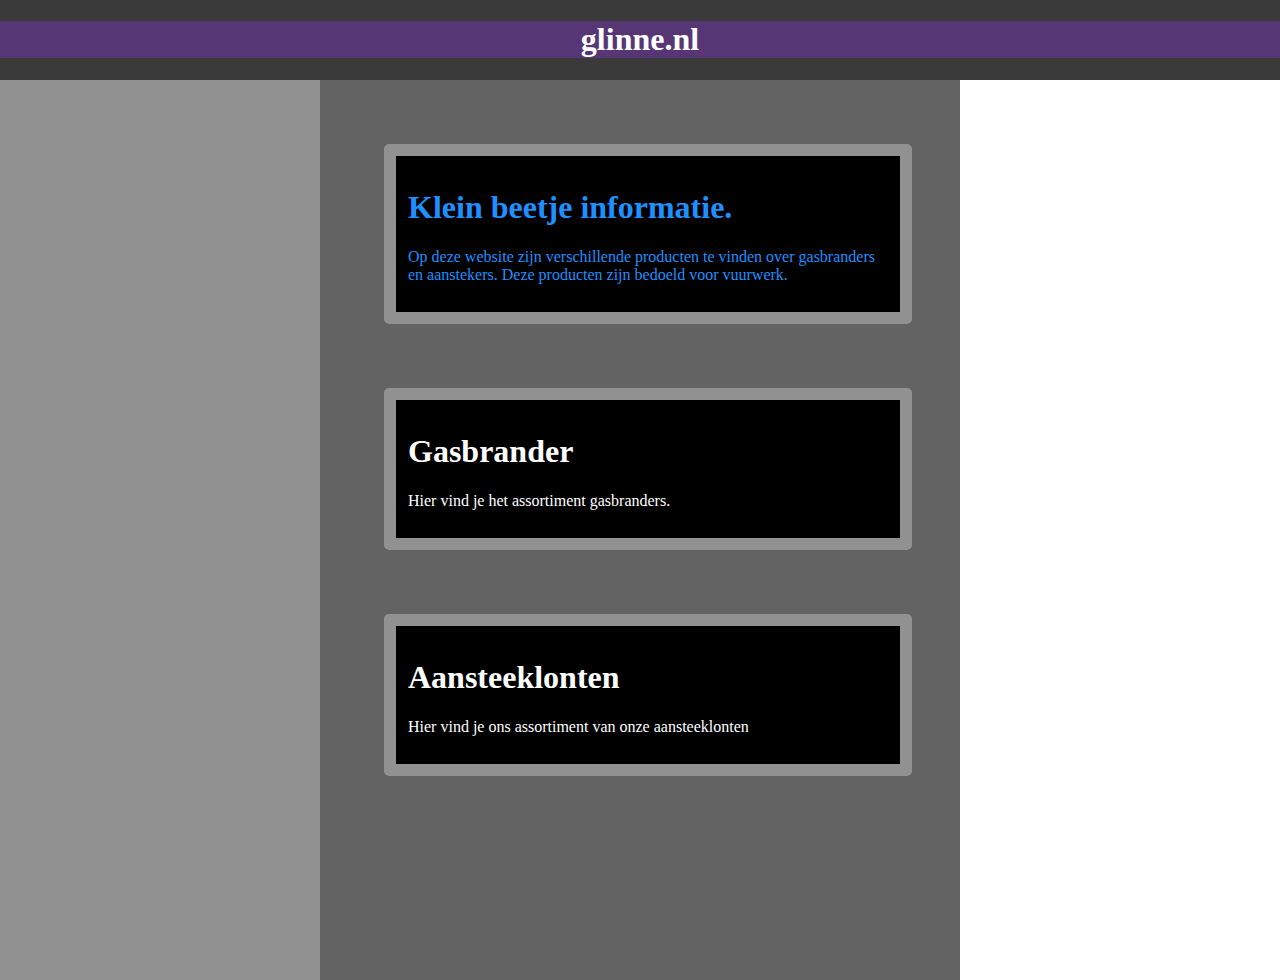
==== index.html @ 9386d126 "g" ====
<!DOCTYPE html>
<html>
<head>
    <link rel="stylesheet" type="text/css" href="CSS/design.css">
    <title> </title>
</head>
<body>


    <div id="bovenbalk">
        <h1 style="color:white;"> glinne.nl </h1>
    </div>

    <div id="container">

        <div id="menu">
        </div>
        <div id="teksten">
            <div class="tekstblok">
            <h1 style="color:DodgerBlue;">Klein beetje informatie.</h1>
             <p style="color:DodgerBlue;">Op deze website zijn verschillende producten te vinden over gasbranders en aanstekers. Deze producten zijn bedoeld voor vuurwerk.</p>   
           
            </div>
            <div class="tekstblok">
             <h1 style="color:white;">Gasbrander</h1>
               <p style="color:white;"> Hier vind je het assortiment gasbranders.</p>
            
            </div>
            <div class="tekstblok">
                <h1 style="color:white;">Aansteeklonten</h1>
               <p style="color:white;">Hier vind je ons assortiment van onze aansteeklonten</p>
            </div>
        </div>
        <div id="">
        </div>
    </div>
</body>
</html>
---- CSS/design.css ----
html {
    height: 100%
}

body{
    background-color: rgb(59, 58, 58);
    padding: 0;
    margin: 0;
    height: 100%;
}

#bovenbalk {
    background-color: rgb(86, 54, 116);
    text-align: center;
}

#container{
    background-color: rgb(255, 255, 255);
    width: 100%;
    height: 100%;
    display: flex;
}

#menu{
    background-color: rgb(145, 145, 145);
    width: 25%;
    height: 100%;
}

#teksten{
    background-color: rgb(99, 99, 99);
    width: 50%;
    height: 100%;

}

#plaatjes{
    background-color: rgb(145, 145, 145);
    width: 25%;
    height: 100%;

}

.tekstblok {
    background-color: rgb(0, 0, 0);
    border: 12px solid rgb(145, 145, 145);
    border-radius: 5px;
    width: 75%;
    margin: 10%;
    padding: 12px;
}

.bovenbalk {
    font-family: "Times New Roman", Times, serif;
}
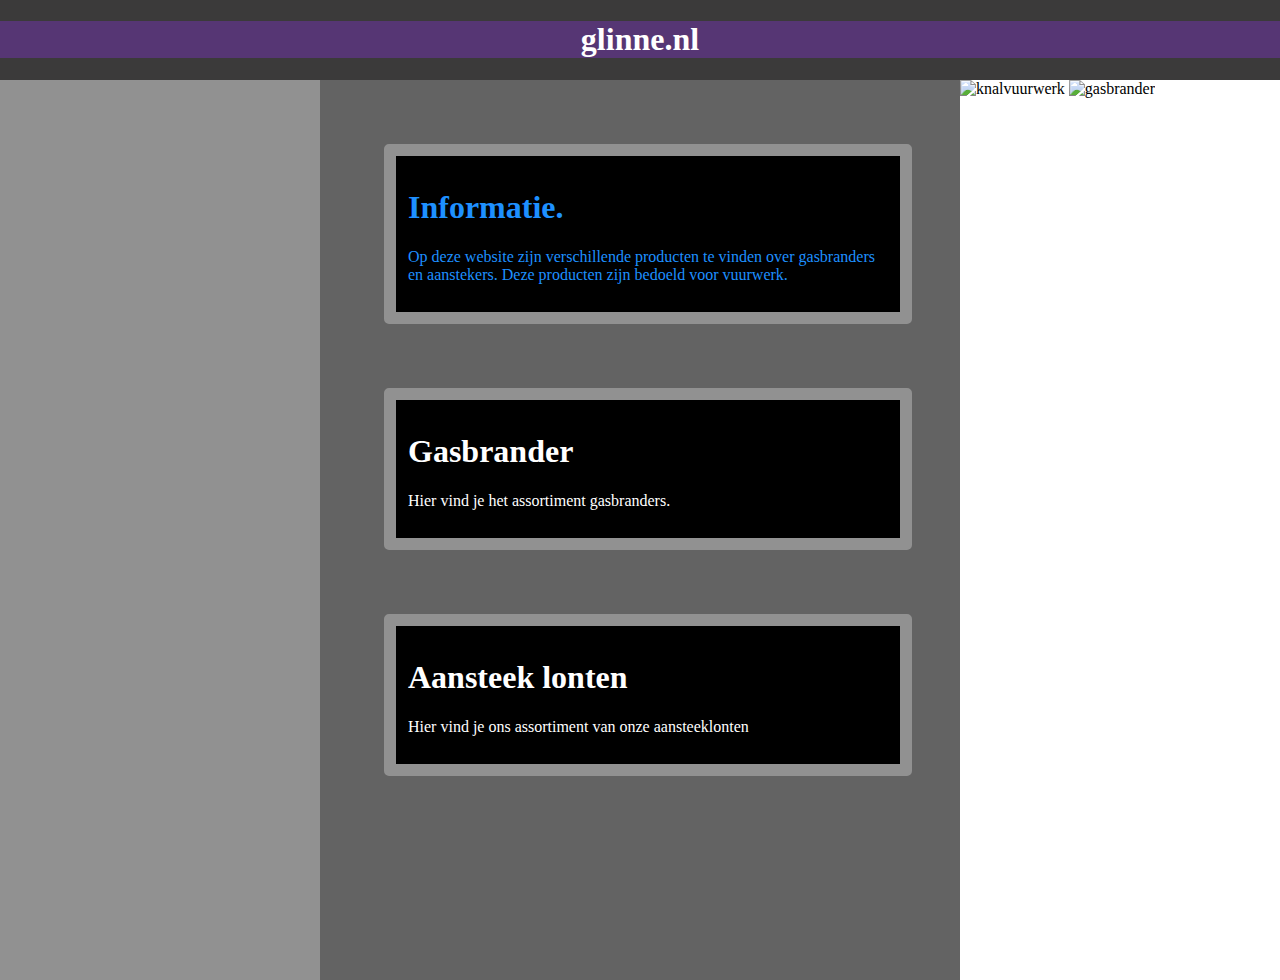
==== commit 611541e7: "j" ====
--- a/index.html
+++ b/index.html
@@ -17,7 +17,7 @@
         </div>
         <div id="teksten">
             <div class="tekstblok">
-            <h1 style="color:DodgerBlue;">Klein beetje informatie.</h1>
+            <h1 style="color:DodgerBlue;">Informatie.</h1>
              <p style="color:DodgerBlue;">Op deze website zijn verschillende producten te vinden over gasbranders en aanstekers. Deze producten zijn bedoeld voor vuurwerk.</p>   
            
             </div>
@@ -27,11 +27,14 @@
             
             </div>
             <div class="tekstblok">
-                <h1 style="color:white;">Aansteeklonten</h1>
+                <h1 style="color:white;">Aansteek lonten</h1>
                <p style="color:white;">Hier vind je ons assortiment van onze aansteeklonten</p>
             </div>
         </div>
-        <div id="">
+        <div id="plaatje"> 
+        <img src="https://www.bartimeus.nl/sites/default/files/styles/nieuws_detail/public/nieuws/knalvuurwerk.jpg?itok=JRW4_4Wu" alt="knalvuurwerk">
+        <img src="https://scontent-lax3-1.cdninstagram.com/v/t51.2885-15/sh0.08/e35/c0.135.1080.1080a/s640x640/22352265_1486302324792292_1824387951405039616_n.jpg?_nc_ht=scontent-lax3-1.cdninstagram.com&oh=9207c37d2a97373b2694f3ba82ba9f2f&oe=5E02E4C4&ig_cache_key=MTYyNDg3OTM4MjA1MjI0NDgwNw%3D%3D.2.c" alt="gasbrander">
+        
         </div>
     </div>
 </body>
--- a/CSS/design.css
+++ b/CSS/design.css
@@ -35,8 +35,8 @@
 }
 
 #plaatjes{
-    background-color: rgb(145, 145, 145);
-    width: 25%;
+    background-color: rgba(145, 145, 145, 0.603);
+    width:100%;
     height: 100%;
 
 }
@@ -52,4 +52,4 @@
 
 .bovenbalk {
     font-family: "Times New Roman", Times, serif;
-}+} 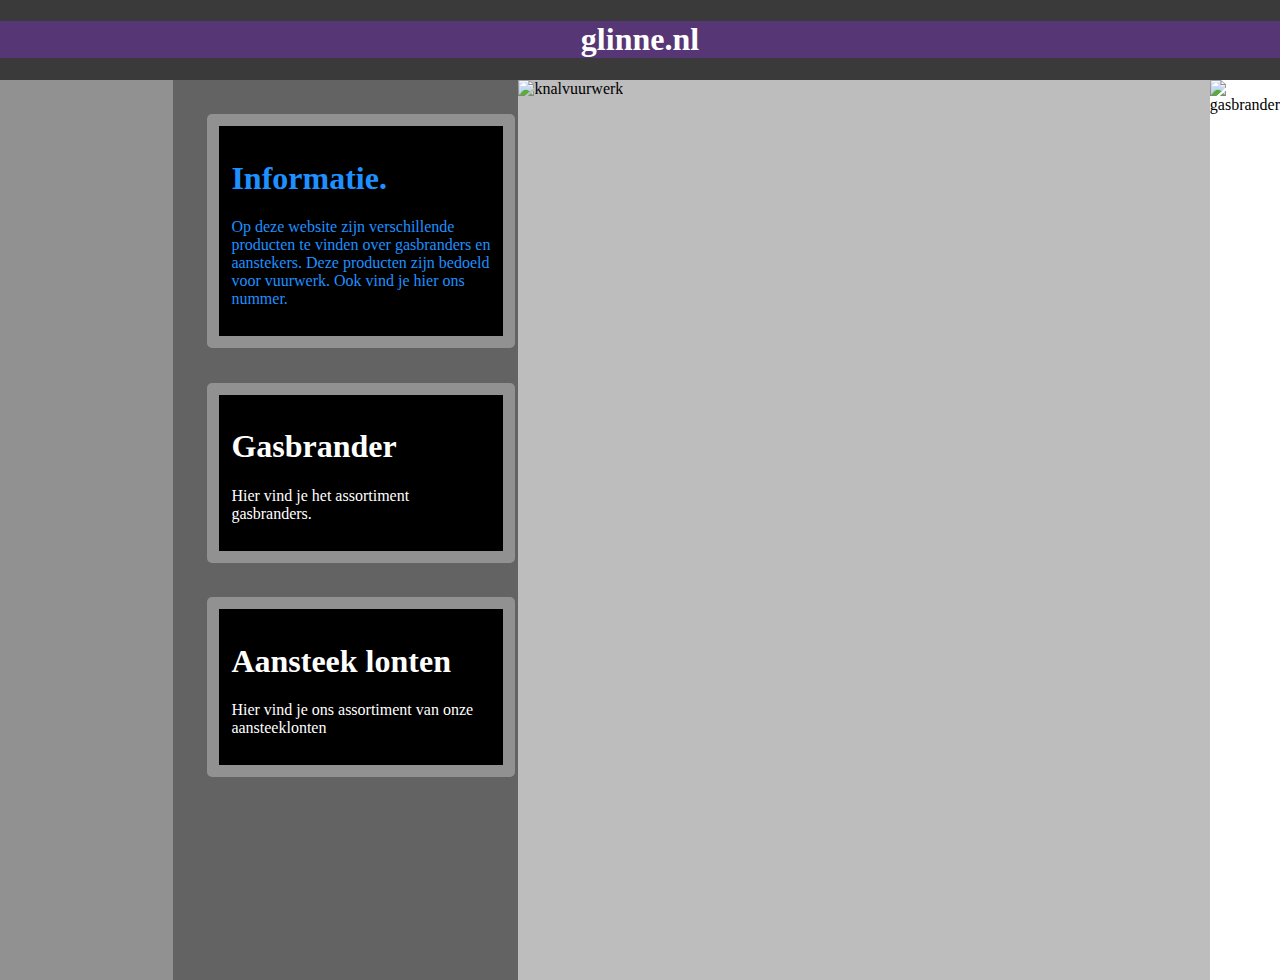
==== commit 4177a316: "d" ====
--- a/index.html
+++ b/index.html
@@ -18,7 +18,7 @@
         <div id="teksten">
             <div class="tekstblok">
             <h1 style="color:DodgerBlue;">Informatie.</h1>
-             <p style="color:DodgerBlue;">Op deze website zijn verschillende producten te vinden over gasbranders en aanstekers. Deze producten zijn bedoeld voor vuurwerk.</p>   
+             <p style="color:DodgerBlue;">Op deze website zijn verschillende producten te vinden over gasbranders en aanstekers. Deze producten zijn bedoeld voor vuurwerk. Ook vind je hier ons nummer.</p>   
            
             </div>
             <div class="tekstblok">
@@ -31,11 +31,15 @@
                <p style="color:white;">Hier vind je ons assortiment van onze aansteeklonten</p>
             </div>
         </div>
-        <div id="plaatje"> 
+        
+        <div id="plaatje1"> 
         <img src="https://www.bartimeus.nl/sites/default/files/styles/nieuws_detail/public/nieuws/knalvuurwerk.jpg?itok=JRW4_4Wu" alt="knalvuurwerk">
-        <img src="https://scontent-lax3-1.cdninstagram.com/v/t51.2885-15/sh0.08/e35/c0.135.1080.1080a/s640x640/22352265_1486302324792292_1824387951405039616_n.jpg?_nc_ht=scontent-lax3-1.cdninstagram.com&oh=9207c37d2a97373b2694f3ba82ba9f2f&oe=5E02E4C4&ig_cache_key=MTYyNDg3OTM4MjA1MjI0NDgwNw%3D%3D.2.c" alt="gasbrander">
+        </div>
         
-        </div>
+        <div id="plaatje2">
+        <img src="https://s.s-bol.com/imgbase0/imagebase3/large/FC/4/9/1/1/9200000091891194.jpg" alt="gasbrander">
+         </div>
+   
     </div>
 </body>
 </html>
--- a/CSS/design.css
+++ b/CSS/design.css
@@ -34,12 +34,19 @@
 
 }
 
-#plaatjes{
+#plaatje1{
     background-color: rgba(145, 145, 145, 0.603);
     width:100%;
     height: 100%;
 
 }
+
+#plaatje2{
+    width: 25%
+    height:25%
+
+}
+
 
 .tekstblok {
     background-color: rgb(0, 0, 0);
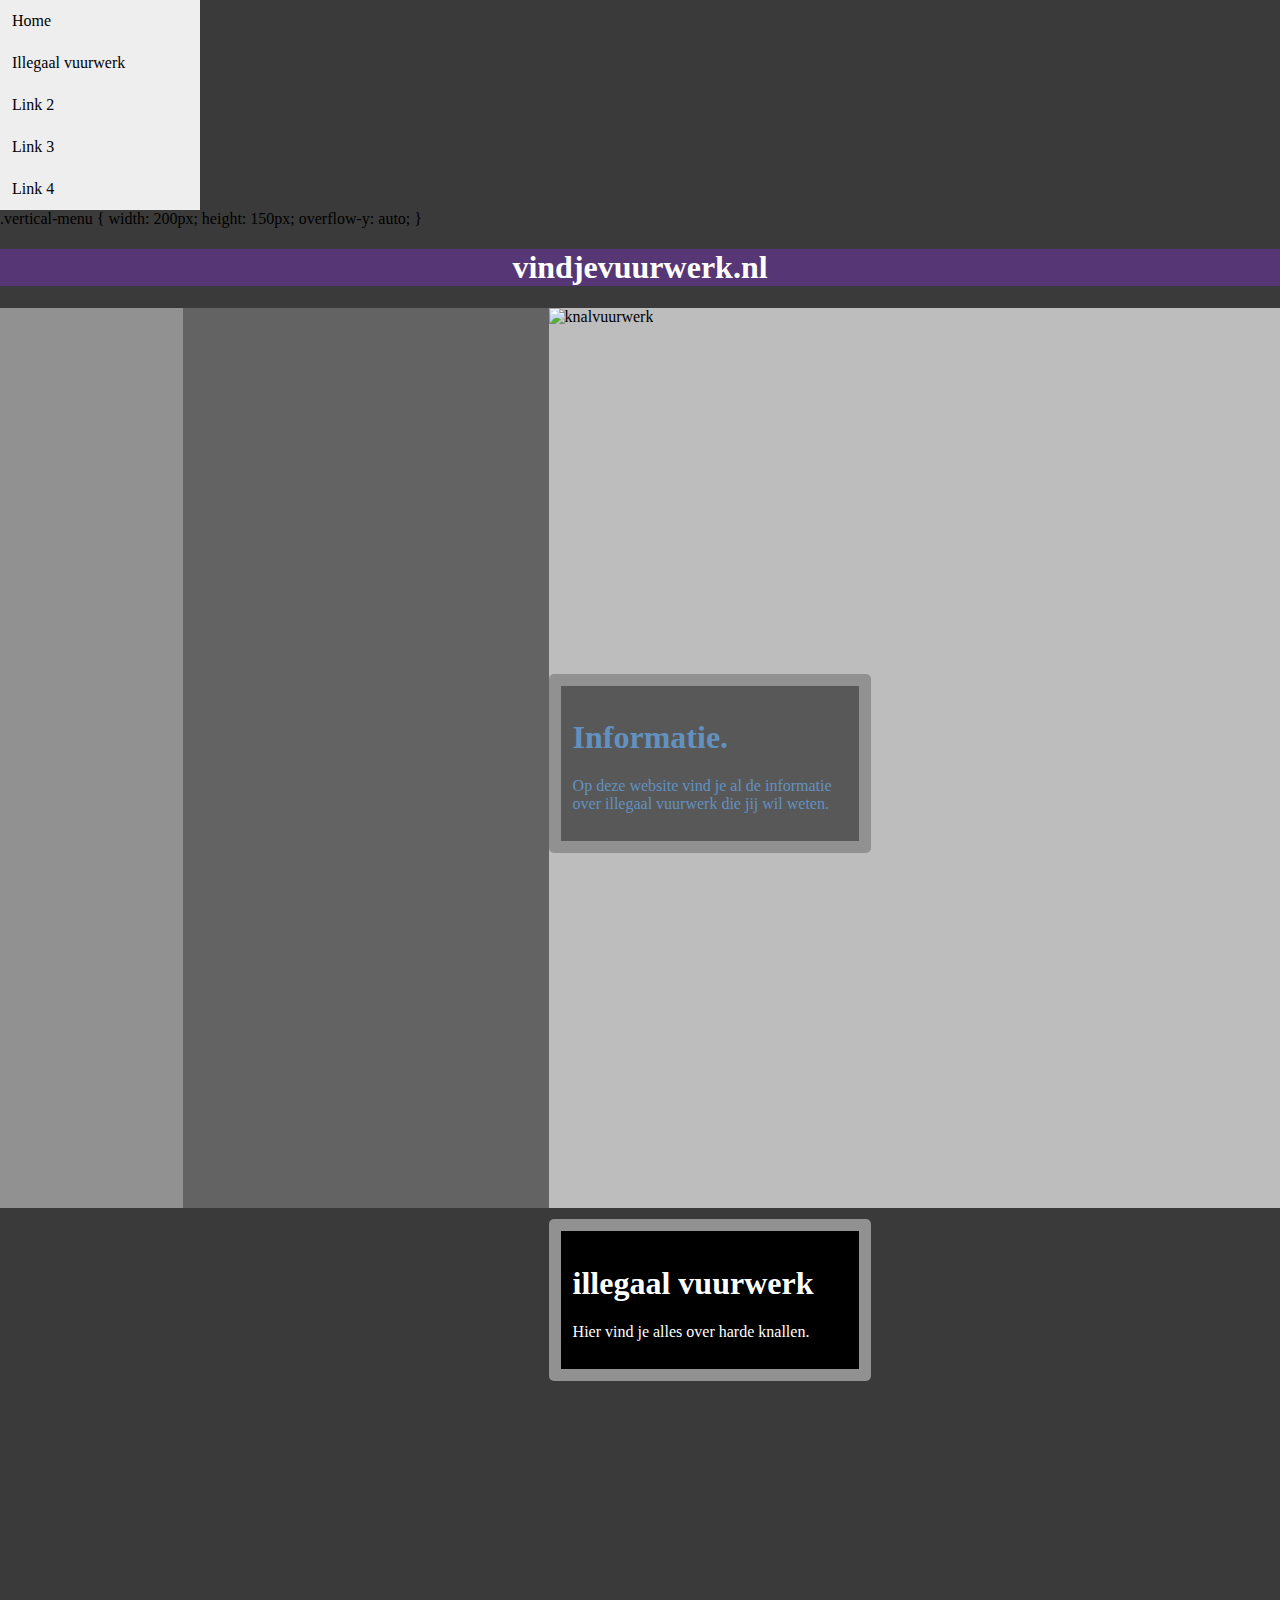
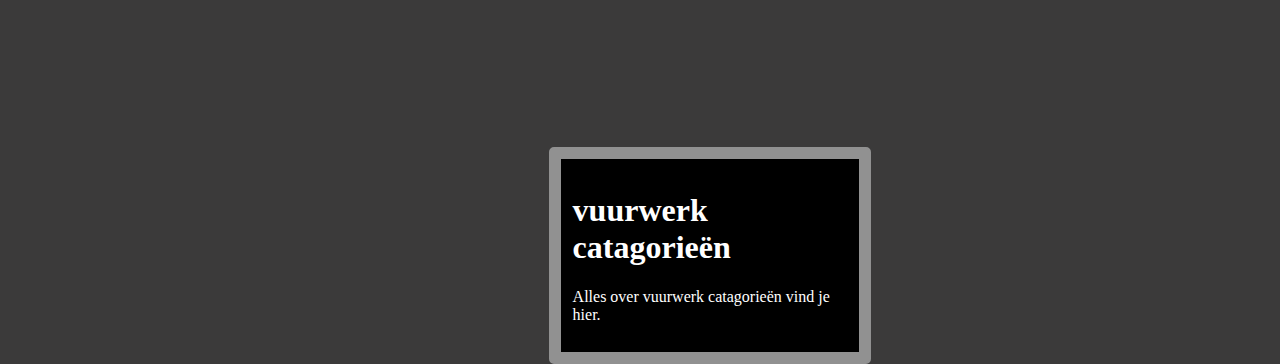
==== commit dec5d1b0: "v" ====
--- a/index.html
+++ b/index.html
@@ -6,9 +6,24 @@
 </head>
 <body>
 
+<div class="vertical-menu">
+  <a href="#" class="active">Home</a>
+  <a href="#">Illegaal vuurwerk</a>
+  <a href="#">Link 2</a>
+  <a href="#">Link 3</a>
+  <a href="#">Link 4</a>
+ </div> 
+ 
+ .vertical-menu {
+  width: 200px;
+  height: 150px;
+  overflow-y: auto;
+}
+
+
 
     <div id="bovenbalk">
-        <h1 style="color:white;"> glinne.nl </h1>
+        <h1 style="color:white;"> vindjevuurwerk.nl </h1>
     </div>
 
     <div id="container">
@@ -18,17 +33,17 @@
         <div id="teksten">
             <div class="tekstblok">
             <h1 style="color:DodgerBlue;">Informatie.</h1>
-             <p style="color:DodgerBlue;">Op deze website zijn verschillende producten te vinden over gasbranders en aanstekers. Deze producten zijn bedoeld voor vuurwerk. Ook vind je hier ons nummer.</p>   
+             <p style="color:DodgerBlue;">Op deze website vind je al de informatie over illegaal vuurwerk die jij wil weten.</p>   
            
             </div>
             <div class="tekstblok">
-             <h1 style="color:white;">Gasbrander</h1>
-               <p style="color:white;"> Hier vind je het assortiment gasbranders.</p>
+             <h1 style="color:white;">illegaal vuurwerk</h1>
+               <p style="color:white;"> Hier vind je alles over harde knallen.</p>
             
             </div>
             <div class="tekstblok">
-                <h1 style="color:white;">Aansteek lonten</h1>
-               <p style="color:white;">Hier vind je ons assortiment van onze aansteeklonten</p>
+                <h1 style="color:white;"> vuurwerk catagorieën </h1>
+               <p style="color:white;"> Alles over vuurwerk catagorieën vind je hier. </p>
             </div>
         </div>
         
@@ -36,8 +51,7 @@
         <img src="https://www.bartimeus.nl/sites/default/files/styles/nieuws_detail/public/nieuws/knalvuurwerk.jpg?itok=JRW4_4Wu" alt="knalvuurwerk">
         </div>
         
-        <div id="plaatje2">
-        <img src="https://s.s-bol.com/imgbase0/imagebase3/large/FC/4/9/1/1/9200000091891194.jpg" alt="gasbrander">
+        
          </div>
    
     </div>
--- a/CSS/design.css
+++ b/CSS/design.css
@@ -41,22 +41,35 @@
 
 }
 
-#plaatje2{
-    width: 25%
-    height:25%
-
-}
-
-
 .tekstblok {
     background-color: rgb(0, 0, 0);
     border: 12px solid rgb(145, 145, 145);
     border-radius: 5px;
     width: 75%;
-    margin: 10%;
+    margin: 100%;
     padding: 12px;
 }
 
 .bovenbalk {
     font-family: "Times New Roman", Times, serif;
-} +} 
+
+.vertical-menu {
+  width: 200px; 
+}
+
+.vertical-menu a {
+  background-color: #eee; 
+  color: black; 
+  display: block; 
+  padding: 12px; 
+  text-decoration: none; 
+
+.vertical-menu a:hover {
+  background-color: #ccc; 
+}
+
+.vertical-menu a.active {
+  background-color: #4CAF50; 
+  color: white;
+}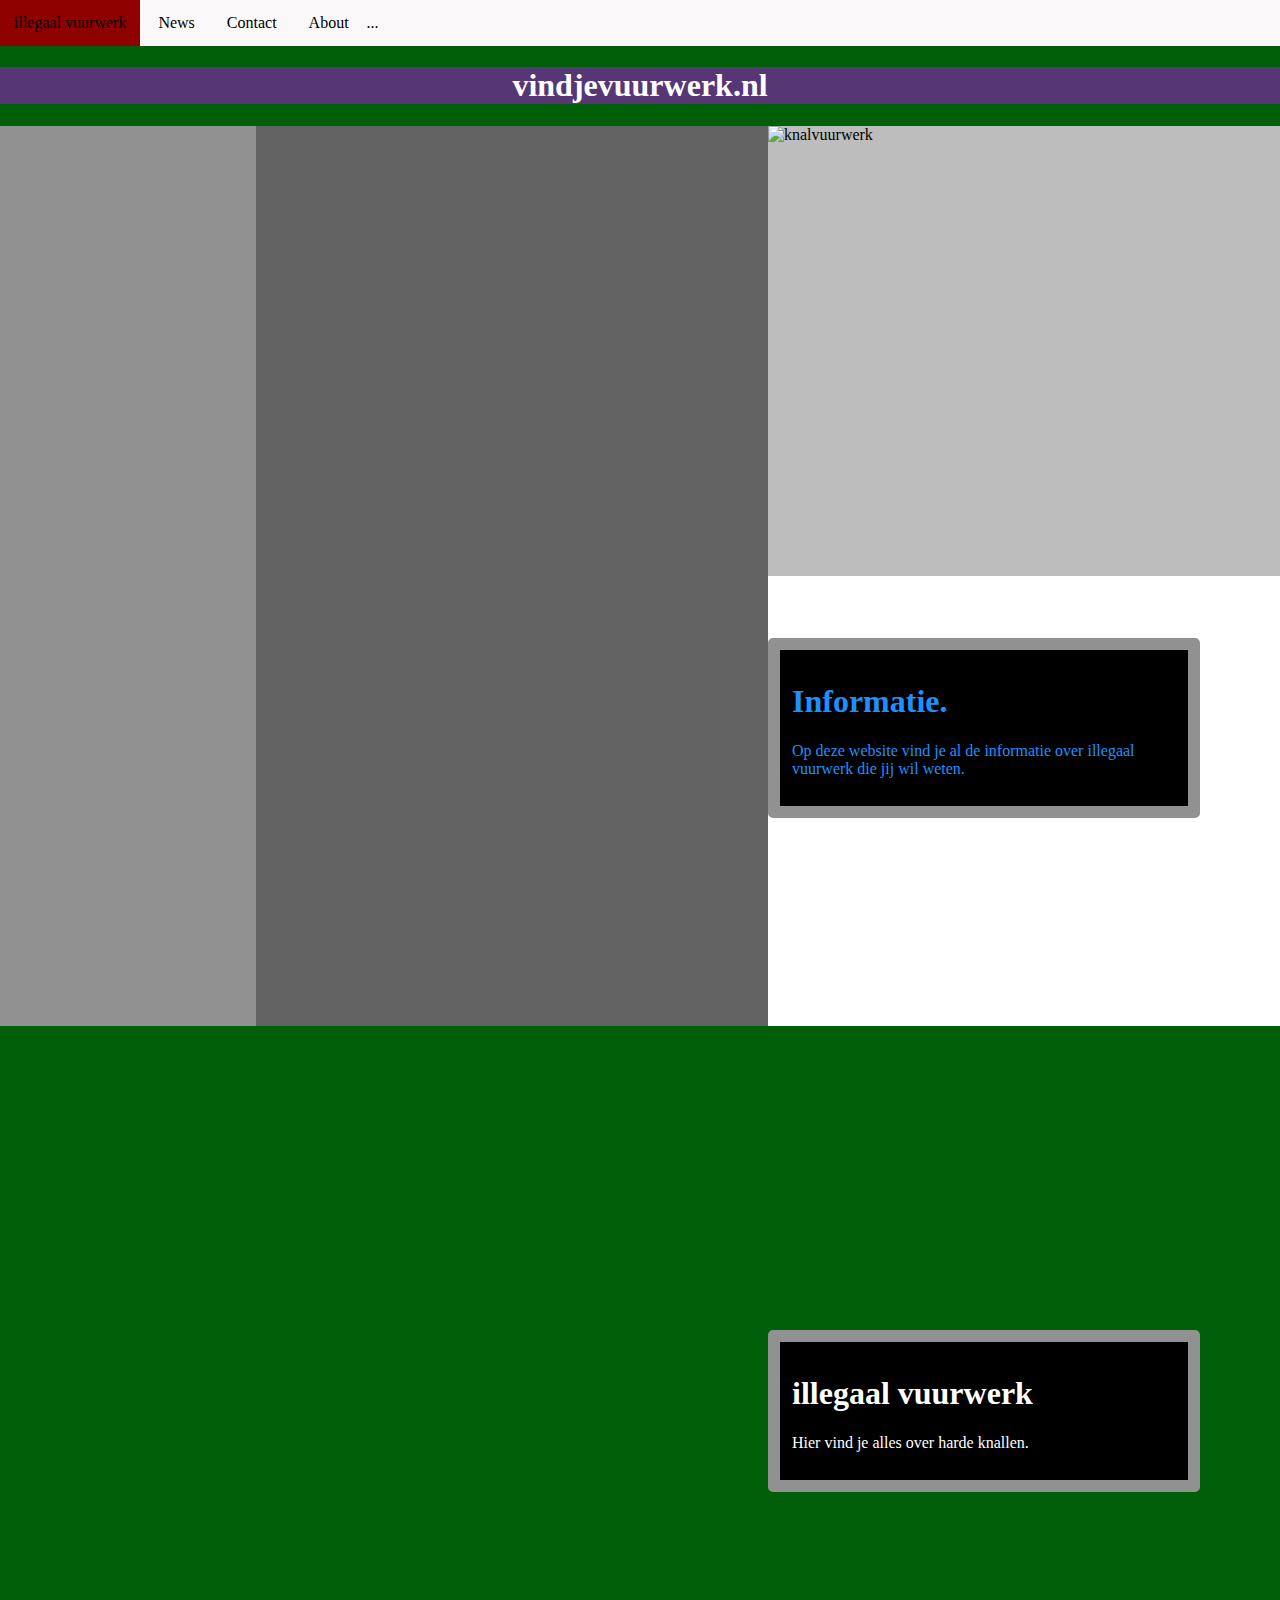
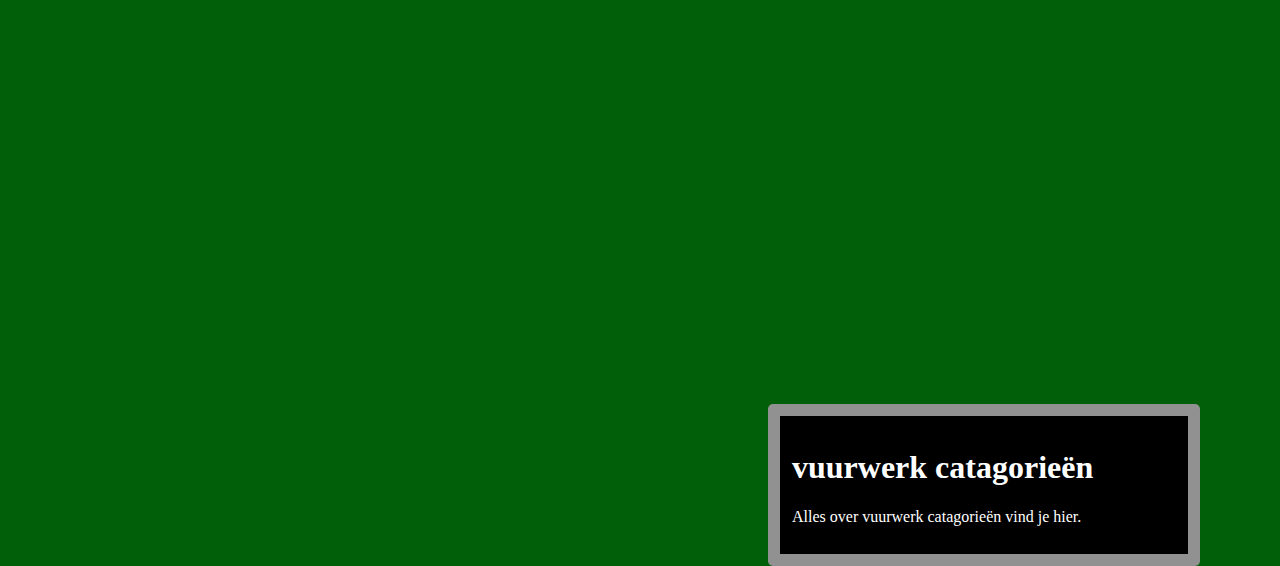
==== commit a850f72e: "l" ====
--- a/index.html
+++ b/index.html
@@ -6,21 +6,13 @@
 </head>
 <body>
 
-<div class="vertical-menu">
-  <a href="#" class="active">Home</a>
-  <a href="#">Illegaal vuurwerk</a>
-  <a href="#">Link 2</a>
-  <a href="#">Link 3</a>
-  <a href="#">Link 4</a>
- </div> 
- 
- .vertical-menu {
-  width: 200px;
-  height: 150px;
-  overflow-y: auto;
-}
-
-
+<div class="scrollmenu">
+  <a href="#Illegaal vuurwerk">illegaal vuurwerk</a>
+  <a href="#news">News</a>
+  <a href="#contact">Contact</a>
+  <a href="#about">About</a>
+  ...
+</div>
 
     <div id="bovenbalk">
         <h1 style="color:white;"> vindjevuurwerk.nl </h1>
--- a/CSS/design.css
+++ b/CSS/design.css
@@ -3,7 +3,7 @@
 }
 
 body{
-    background-color: rgb(59, 58, 58);
+    background-color: rgb(0, 95, 8);
     padding: 0;
     margin: 0;
     height: 100%;
@@ -36,8 +36,8 @@
 
 #plaatje1{
     background-color: rgba(145, 145, 145, 0.603);
-    width:100%;
-    height: 100%;
+    width:50%;
+    height: 50%;
 
 }
 
@@ -54,22 +54,24 @@
     font-family: "Times New Roman", Times, serif;
 } 
 
-.vertical-menu {
-  width: 200px; 
+div.scrollmenu {
+  background-color: rgb(250, 248, 248);
+  overflow: auto;
+  white-space: nowrap;
 }
 
-.vertical-menu a {
-  background-color: #eee; 
-  color: black; 
-  display: block; 
-  padding: 12px; 
-  text-decoration: none; 
-
-.vertical-menu a:hover {
-  background-color: #ccc; 
+div.scrollmenu a {
+  display: inline-block;
+  color: rgb(0, 0, 0);
+  text-align: center;
+  padding: 14px;
+  text-decoration: none;
 }
 
-.vertical-menu a.active {
-  background-color: #4CAF50; 
-  color: white;
+div.scrollmenu a:hover {
+  background-color: rgb(143, 0, 0);
+}
+
+.yes {
+    background: rgb(4, 252, 99)
 }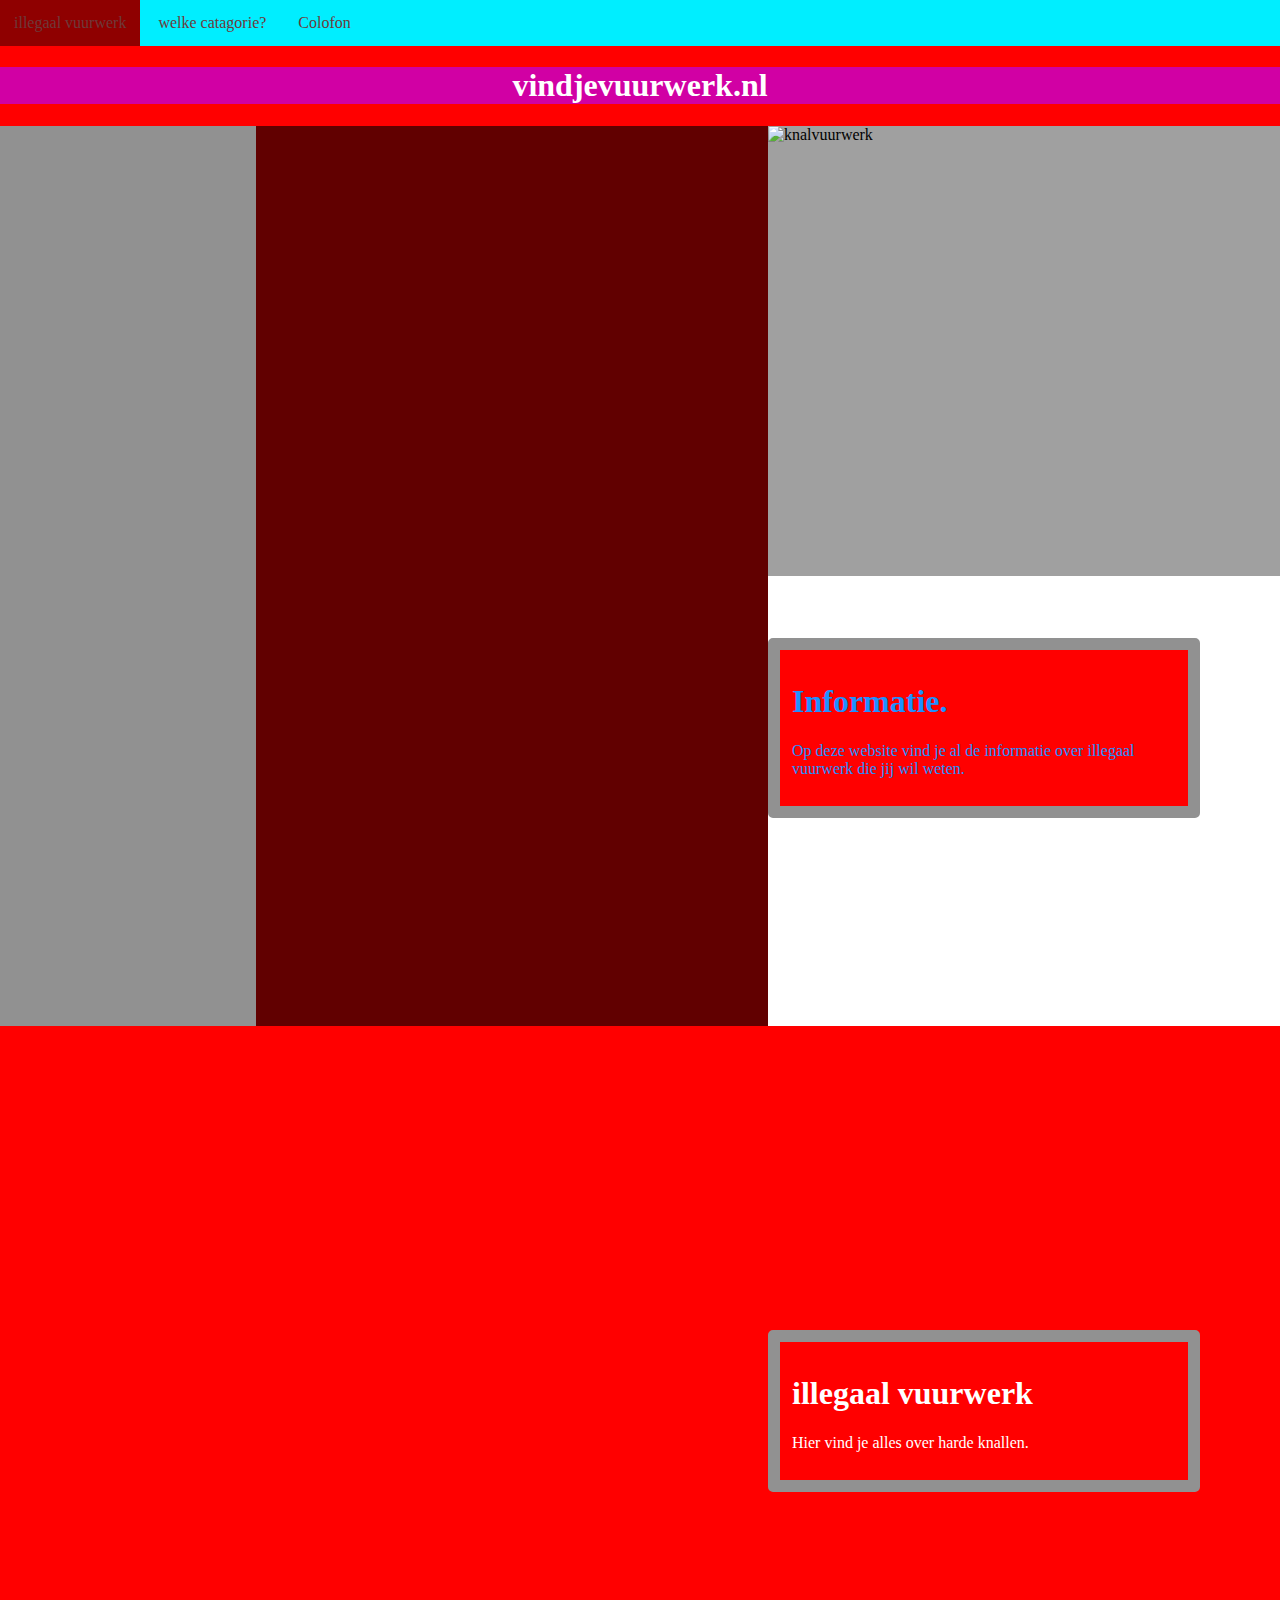
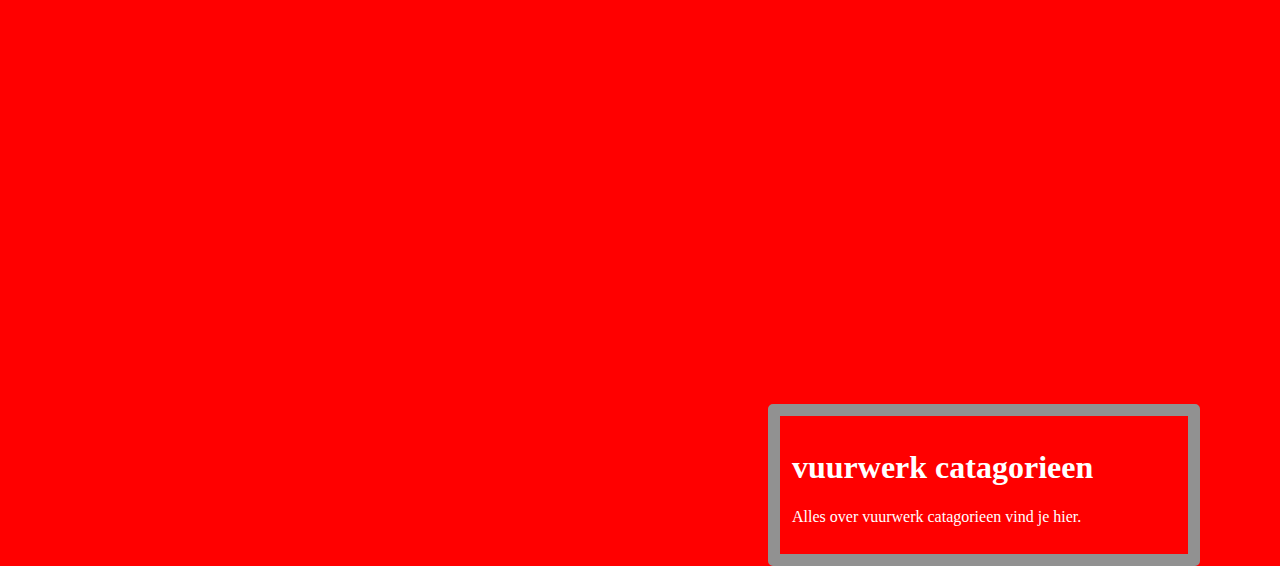
==== commit 30849398: "ja" ====
--- a/index.html
+++ b/index.html
@@ -7,11 +7,10 @@
 <body>
 
 <div class="scrollmenu">
-  <a href="#Illegaal vuurwerk">illegaal vuurwerk</a>
-  <a href="#news">News</a>
-  <a href="#contact">Contact</a>
-  <a href="#about">About</a>
-  ...
+  <a href="page 2.html">illegaal vuurwerk</a>
+  <a href="page3.html">welke catagorie?</a>
+  <a href="colofon page4.html">Colofon</a>
+  
 </div>
 
     <div id="bovenbalk">
@@ -34,17 +33,15 @@
             
             </div>
             <div class="tekstblok">
-                <h1 style="color:white;"> vuurwerk catagorieën </h1>
-               <p style="color:white;"> Alles over vuurwerk catagorieën vind je hier. </p>
+                <h1 style="color:white;"> vuurwerk catagorieen </h1>
+               <p style="color:white;"> Alles over vuurwerk catagorieen vind je hier. </p>
             </div>
         </div>
         
         <div id="plaatje1"> 
-        <img src="https://www.bartimeus.nl/sites/default/files/styles/nieuws_detail/public/nieuws/knalvuurwerk.jpg?itok=JRW4_4Wu" alt="knalvuurwerk">
-        </div>
+        <img src="https://www.bartimeus.nl/sites/default/files/styles/nieuws_detail/public/nieuws/knalvuurwerk.jpg?itok=JRW4_4Wu" alt="knalvuurwerk"> </div>
         
-        
-         </div>
+              </div>
    
     </div>
 </body>
--- a/CSS/design.css
+++ b/CSS/design.css
@@ -3,14 +3,14 @@
 }
 
 body{
-    background-color: rgb(0, 95, 8);
+    background-color: rgb(255, 0, 0);
     padding: 0;
     margin: 0;
     height: 100%;
 }
 
 #bovenbalk {
-    background-color: rgb(86, 54, 116);
+    background-color: rgb(209, 0, 164);
     text-align: center;
 }
 
@@ -28,21 +28,21 @@
 }
 
 #teksten{
-    background-color: rgb(99, 99, 99);
+    background-color: rgb(97, 0, 0);
     width: 50%;
     height: 100%;
 
 }
 
 #plaatje1{
-    background-color: rgba(145, 145, 145, 0.603);
+    background-color: rgb(160, 160, 160);
     width:50%;
     height: 50%;
 
 }
 
 .tekstblok {
-    background-color: rgb(0, 0, 0);
+    background-color: rgb(255, 0, 0);
     border: 12px solid rgb(145, 145, 145);
     border-radius: 5px;
     width: 75%;
@@ -55,14 +55,14 @@
 } 
 
 div.scrollmenu {
-  background-color: rgb(250, 248, 248);
+  background-color: rgb(0, 238, 255);
   overflow: auto;
   white-space: nowrap;
 }
 
 div.scrollmenu a {
   display: inline-block;
-  color: rgb(0, 0, 0);
+  color: rgb(110, 58, 58);
   text-align: center;
   padding: 14px;
   text-decoration: none;
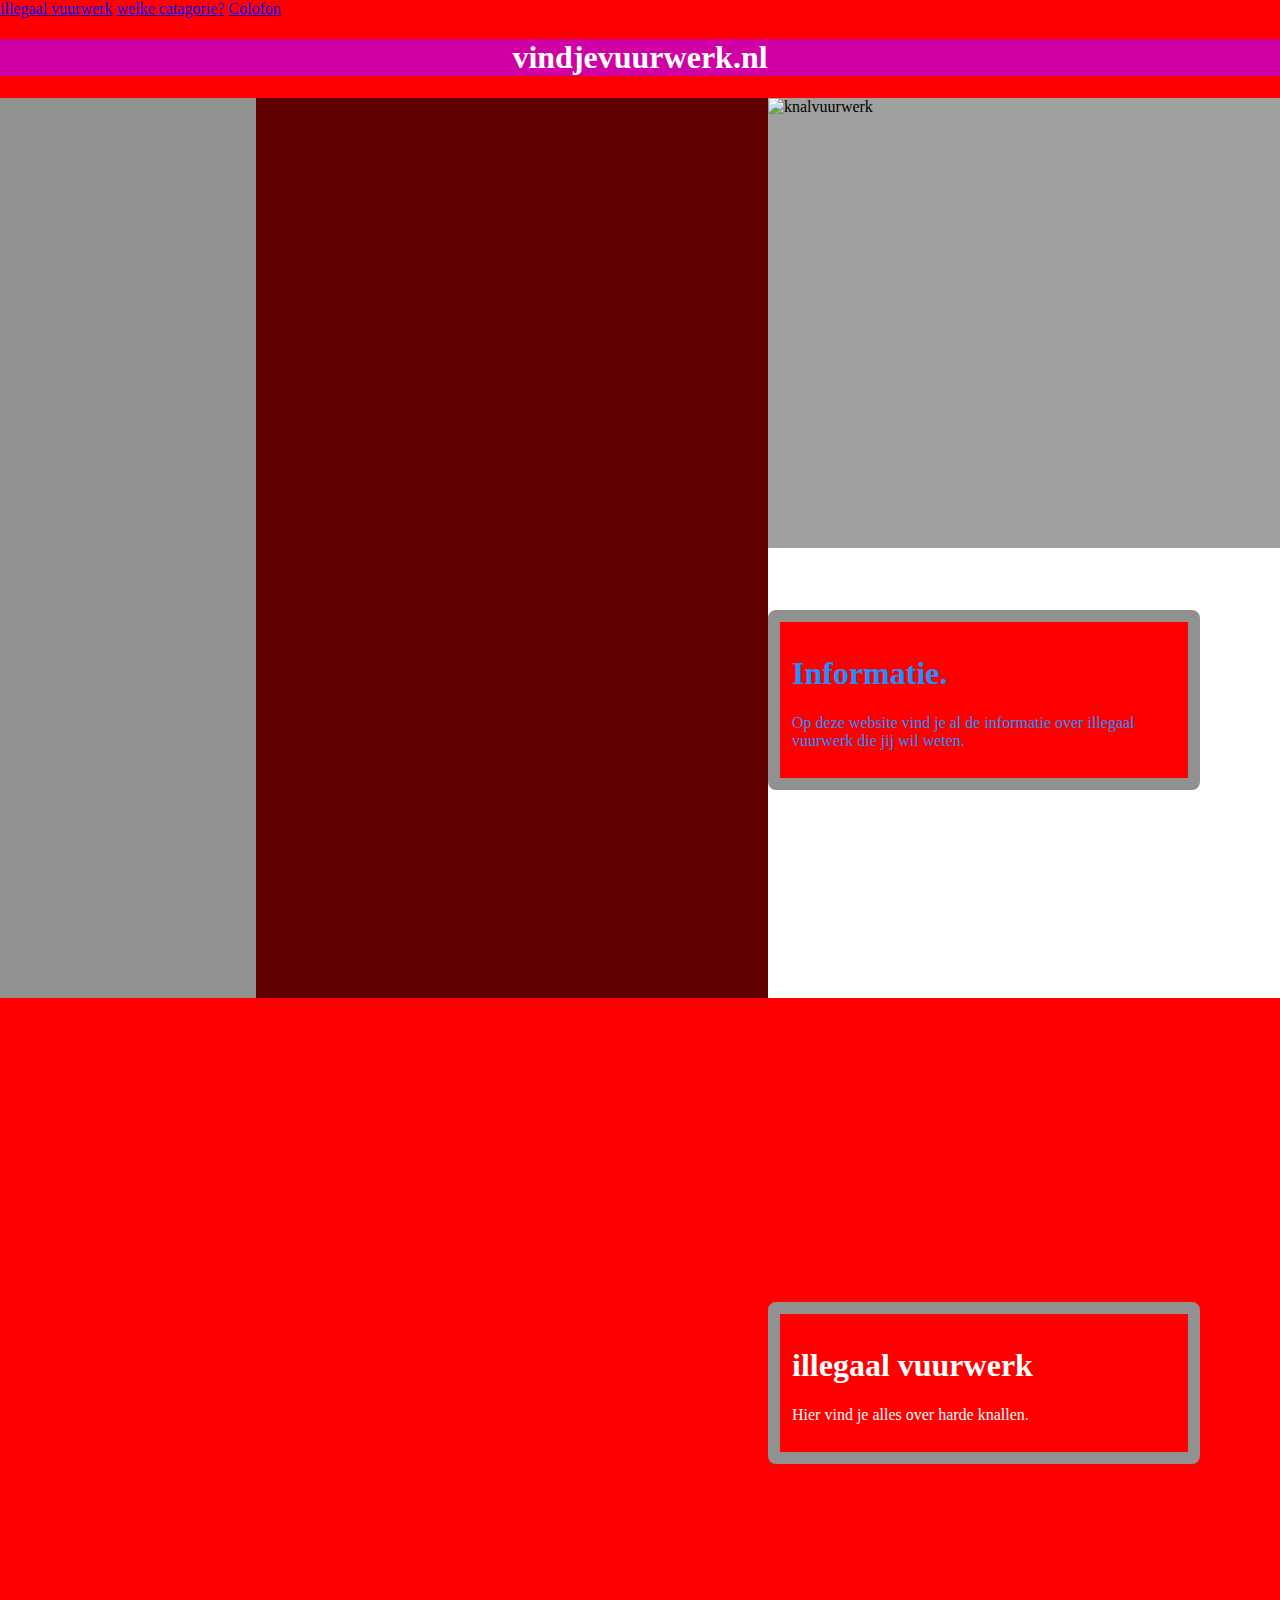
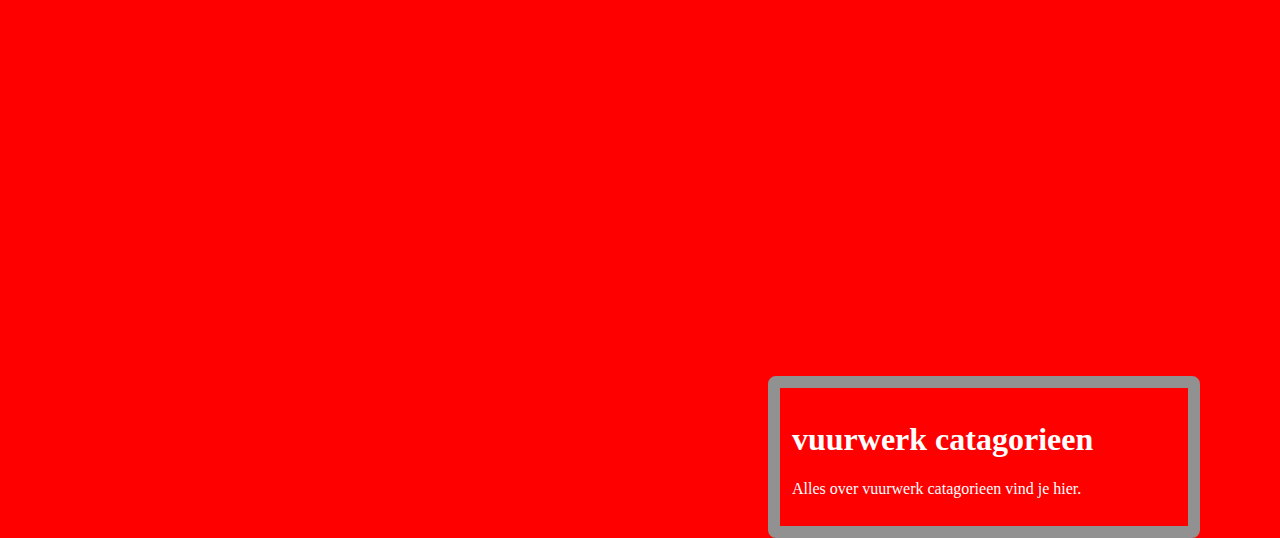
==== commit 2a8042cb: "yes" ====
--- a/index.html
+++ b/index.html
@@ -6,7 +6,7 @@
 </head>
 <body>
 
-<div class="scrollmenu">
+<div class="menu">
   <a href="page 2.html">illegaal vuurwerk</a>
   <a href="page3.html">welke catagorie?</a>
   <a href="colofon page4.html">Colofon</a>
@@ -39,8 +39,8 @@
         </div>
         
         <div id="plaatje1"> 
-        <img src="https://www.bartimeus.nl/sites/default/files/styles/nieuws_detail/public/nieuws/knalvuurwerk.jpg?itok=JRW4_4Wu" alt="knalvuurwerk"> </div>
-        
+        <img src="https://www.bartimeus.nl/sites/default/files/styles/nieuws_detail/public/nieuws/knalvuurwerk.jpg?itok=JRW4_4Wu" alt="knalvuurwerk" style="widows: 300px;px;height:500px;">
+       
               </div>
    
     </div>
--- a/CSS/design.css
+++ b/CSS/design.css
@@ -44,7 +44,7 @@
 .tekstblok {
     background-color: rgb(255, 0, 0);
     border: 12px solid rgb(145, 145, 145);
-    border-radius: 5px;
+    border-radius: 8px;
     width: 75%;
     margin: 100%;
     padding: 12px;
@@ -74,4 +74,7 @@
 
 .yes {
     background: rgb(4, 252, 99)
+}
+#menu {
+    color: rgb(0, 255, 170)
 }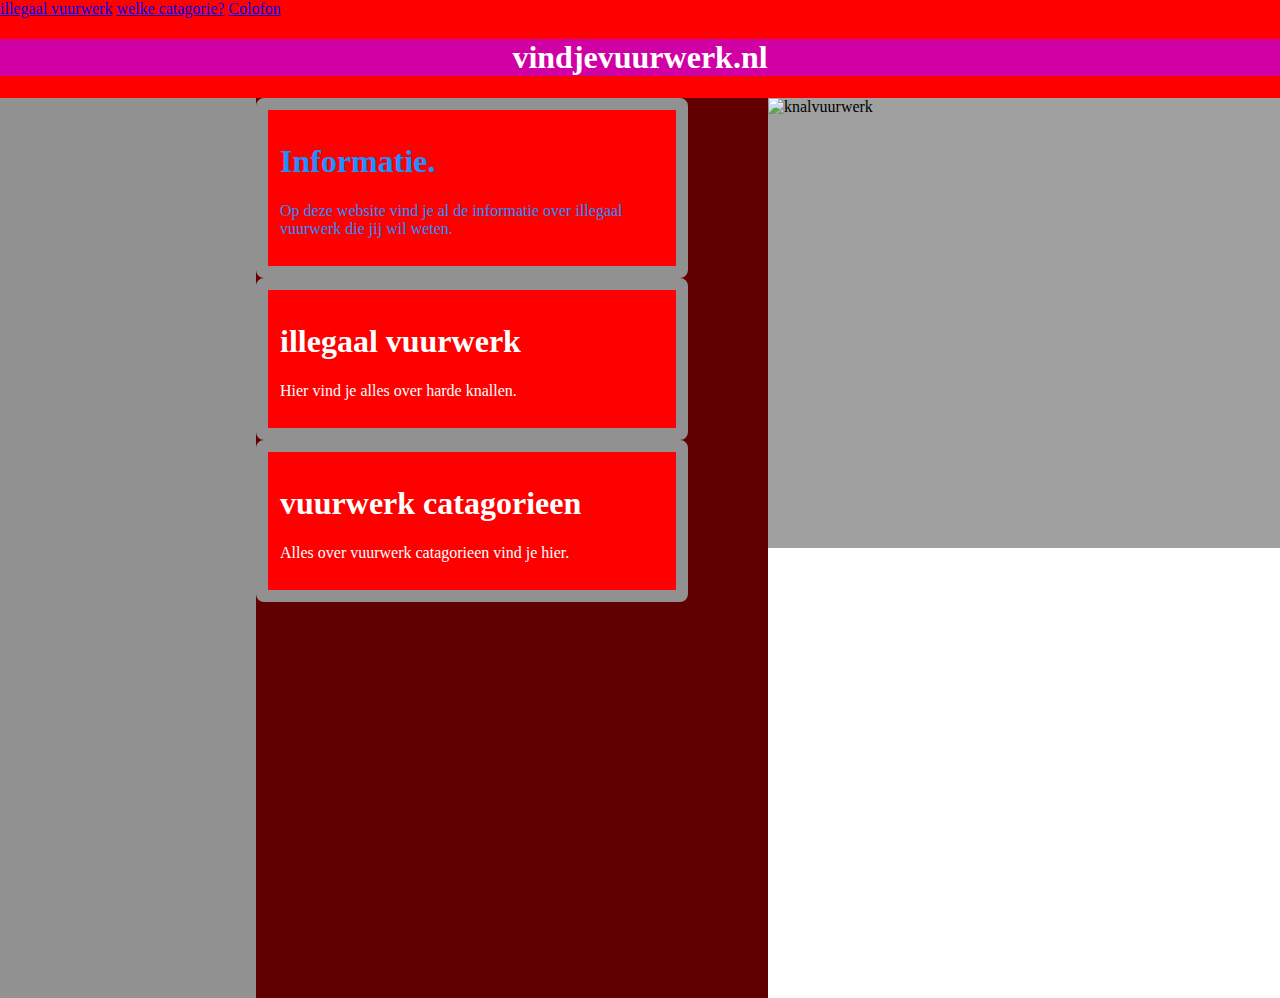
==== commit f2b13f23: "f" ====
--- a/index.html
+++ b/index.html
@@ -11,7 +11,7 @@
   <a href="page3.html">welke catagorie?</a>
   <a href="colofon page4.html">Colofon</a>
   
-</div>
+ </div>
 
     <div id="bovenbalk">
         <h1 style="color:white;"> vindjevuurwerk.nl </h1>
--- a/CSS/design.css
+++ b/CSS/design.css
@@ -46,7 +46,6 @@
     border: 12px solid rgb(145, 145, 145);
     border-radius: 8px;
     width: 75%;
-    margin: 100%;
     padding: 12px;
 }
 
@@ -75,6 +74,7 @@
 .yes {
     background: rgb(4, 252, 99)
 }
+
 #menu {
     color: rgb(0, 255, 170)
 }